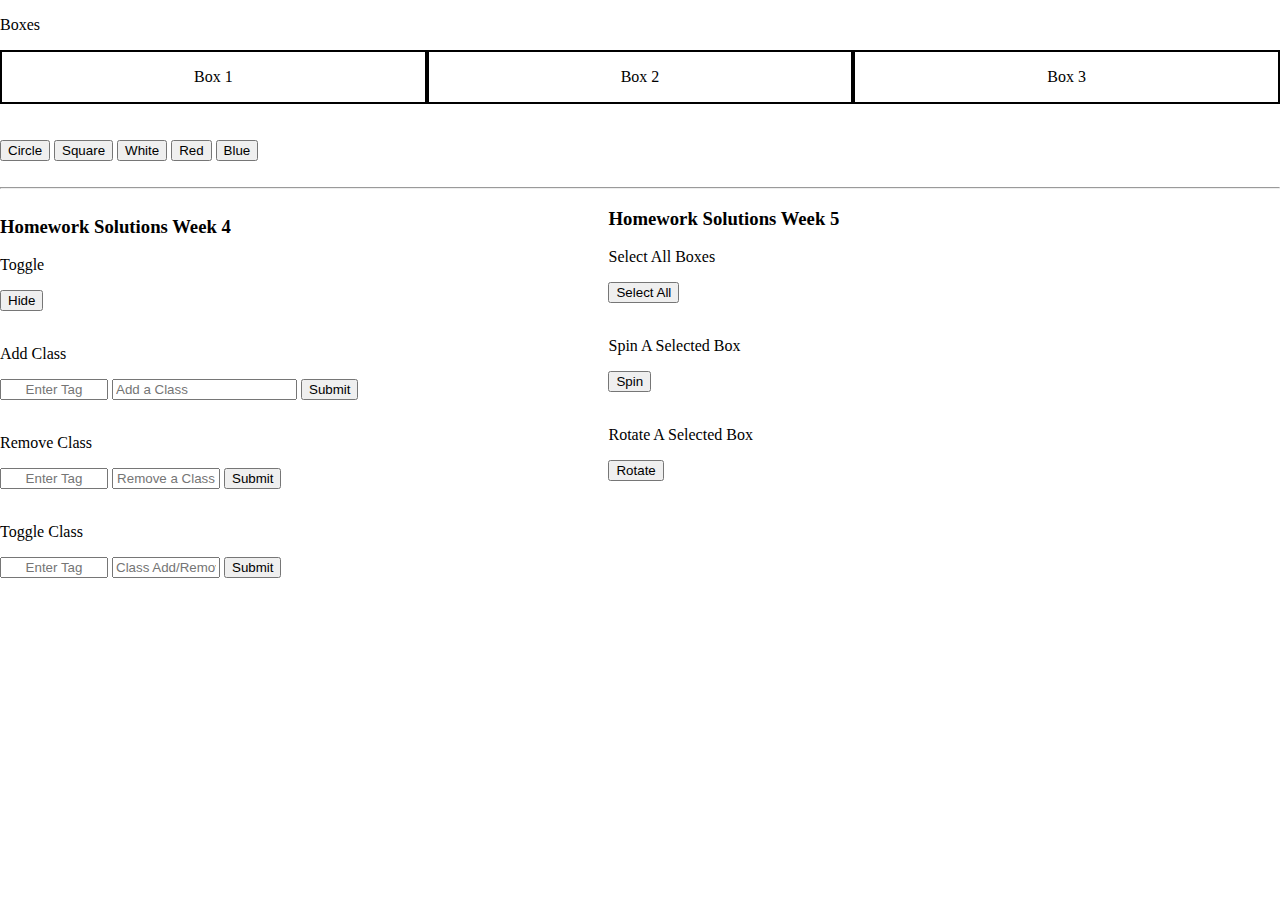
==== dom/index.html @ 26eec67d "Initial Commit" ====
<!DOCTYPE html>
<html>
	<head>
		<link rel="stylesheet" href="style.css">
	</head>

	<body>
		<section class = "boxes">
			<p>Boxes</p>

			<div id="box1">
				<p class="label">Box 1</p>
			</div>
			<div id="box2">
				<p class="label">Box 2</p>
			</div>
			<div id="box3">
				<p class="label">Box 3</p>
			</div>

			<br/>
			<br/>
			<br/>
			<br/>
		</section>
		<section class = "buttons">
			
			</br>
			<button id = "circle">Circle</button>
			<button id = "square">Square</button>
			<button id = "white">White</button>
			<button id = "red">Red</button>
			<button id = "blue">Blue</button>
			<br/>
			<br/>
		</section>		
		<hr>
		<section class = "Week4">
			<h3 class = "Week4Homework"> Homework Solutions Week 4</h3>
			<p>Toggle</p>
			<button id = "hide">Hide</button>
			<!-- <button id = "addClass">Add Class</button> -->
			<br/>
			<br/>
			<p> Add Class </p>
			<input type = "text" name = "tagforClassAdd" placeholder = "Enter Tag" id = "tagClassAdd">
			<input type = "text" name = "classAdd" placeholder = "Add a Class" id="addClass">
			<input type = "submit" name = "Submit" id = "submitAddClass">

			<br/>
			<br/> 
			<p> Remove Class </p>
			<input type = "text" name = "tagforClassRemove" placeholder = "Enter Tag" id = "tagClassRemove">
			<input type = "text" name = "classRemove" placeholder = "Remove a Class" id="removeClass">
			<input type = "submit" name = "Submit" id = "submitRemoveClass">

			<br/>
			<br/>
			<p> Toggle Class </p>
			<input type = "text" name = "tagforToggleClass" placeholder = "Enter Tag" id ="tagClassToggle">
			<input type = "text" name = "classToggle" placeholder = "Class Add/Remove" id = "toggleClass">
			<input type = "submit" name = "Submit" id = "submitToggleClass">
		</section>
		<section class = "Week5">
			<h3 class = "Week5Homework"> Homework Solutions Week 5 </h3>
			<p> Select All Boxes</p>
			<button id = "selectAllBoxes">Select All</button>
			<br/>
			<br/>
			<p>Spin A Selected Box </p>
			<button id ="spin">Spin</button>
			<br/>
			<br/>
			<p>Rotate A Selected Box </p>
			<button id ="rotate">Rotate</button>
			<br/>
			<br/>
		</section>
		
		<script src="https://code.jquery.com/jquery-1.11.3.min.js"></script>
		<script src="main.js"></script>
	</body>
</html>
---- dom/style.css ----
body {
	margin: 0;
}
div {
	border: 2px solid black;
	width: calc(100%/3 - 4px);
	float: left;
	text-align: center;
	cursor:pointer;
}

/*///////////////////////////////////////////////////////////////////////////////////////////////////////*/

o

#addClass, #removeClass, #tagClassAdd, #tagClassRemove, #tagClassToggle, #toggleClass {
	text-align: center;
	width: 100px;
}
#submitAddClass,#submitRemoveClass, #submitToggleClass{
	cursor:pointer;
}

.Week4 {
	float: left;
	margin-right: 250px;
}

.selected{
    border:2px solid blue;
}

/*@-moz-keyframes spin {
    from { -moz-transform: rotate(0deg); }
    to { -moz-transform: rotate(360deg); }
}
@-webkit-keyframes spin {
    from { -webkit-transform: rotate(0deg); }
    to { -webkit-transform: rotate(360deg); }
}
@keyframes spin {
    from {transform:rotate(0deg);}
    to {transform:rotate(360deg);}
}

.spin{
  -webkit-animation: spin 2s linear;
  -moz-animation: spin 2s linear;
  -o-animation: spin 2s linear;
  animation: pin 2s linear;
}
*/

.spin {
  transform: perspective(600px) rotateY(45deg);

  -webkit-animation-name: spin;
  -webkit-animation-duration: 40000ms;
  -webkit-animation-iteration-count: infinite;
  -webkit-animation-timing-function: linear;
  -moz-animation-name: spin;
  -moz-animation-duration: 40000ms;
  -moz-animation-iteration-count: infinite;
  -moz-animation-timing-function: linear;
  -ms-animation-name: spin;
  -ms-animation-duration: 40000ms;
  -ms-animation-iteration-count: infinite;
  -ms-animation-timing-function: linear;
}

@-webkit-keyframes spin {
from {
  -webkit-transform:rotateY(0deg);
}

to {
  -webkit-transform:rotateY(360deg);
}
}

.rotate {
  transform: perspective(600px) rotateZ(0deg);

  -webkit-animation-name: spinner;
  -webkit-animation-duration: 120000ms;
  -webkit-animation-delay: 0ms;
  -webkit-animation-iteration-count: infinite;
  -webkit-animation-timing-function: linear;
  -moz-animation-name: spinner;
  -moz-animation-duration: 120000ms;
  -moz-animation-delay: 0ms;
  -moz-animation-iteration-count: infinite;
  -moz-animation-timing-function: linear;
  -ms-animation-name: spinner;
  -ms-animation-duration: 120000ms;
  -ms-animation-delay: 0ms;
  -ms-animation-iteration-count: infinite;
  -ms-animation-timing-function: linear;
}

@-webkit-keyframes spinner {
from {
  -webkit-transform:rotateZ(0deg);
}

to {
  -webkit-transform:rotateZ(360deg);
}
}
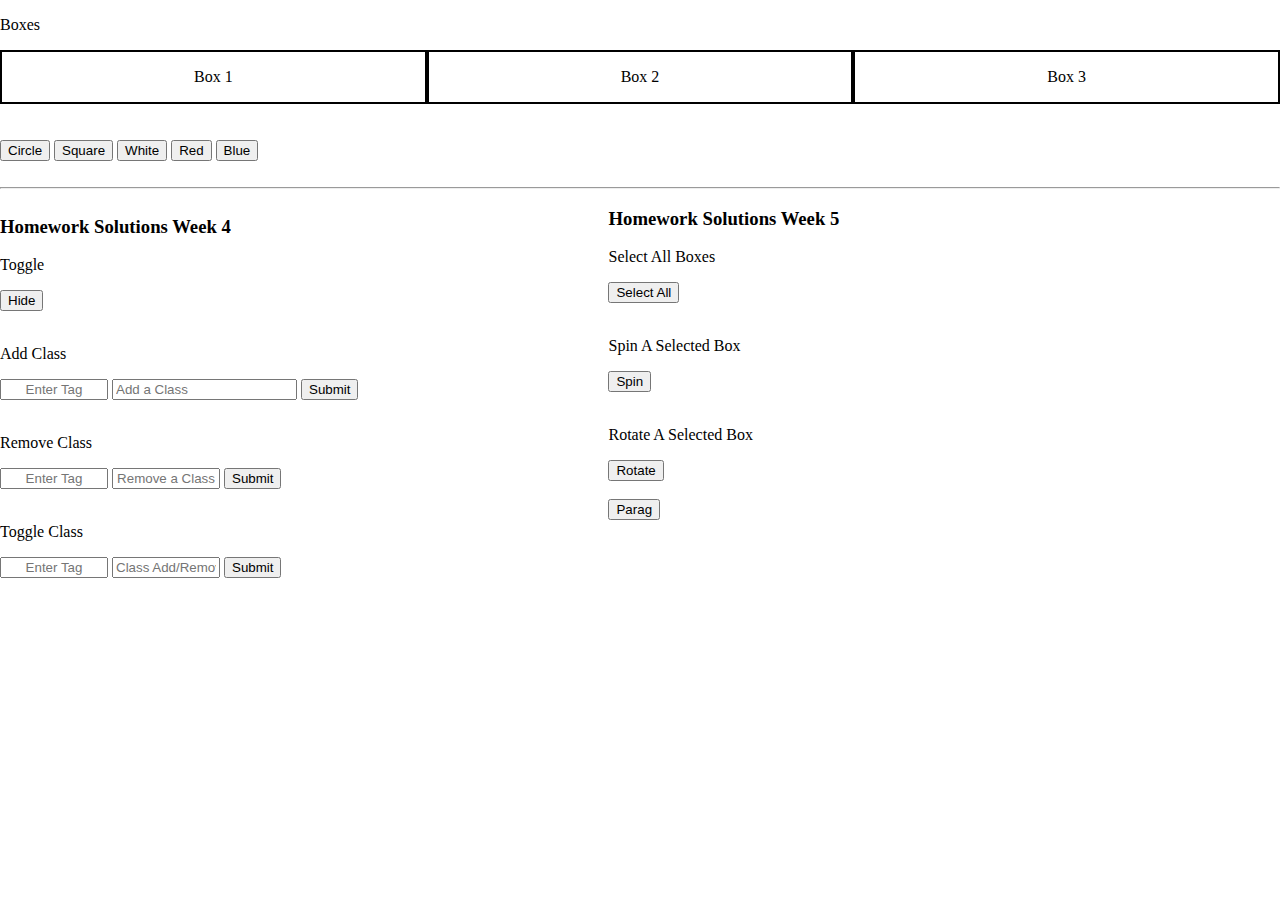
==== commit 5a0d640e: "Add Parag Button" ====
--- a/dom/index.html
+++ b/dom/index.html
@@ -75,6 +75,9 @@
 			<button id ="rotate">Rotate</button>
 			<br/>
 			<br/>
+			<button id ="parag">Parag</button>
+			<br/>
+			<br/>
 		</section>
 		
 		<script src="https://code.jquery.com/jquery-1.11.3.min.js"></script>
--- a/dom/style.css
+++ b/dom/style.css
@@ -17,7 +17,7 @@
 	text-align: center;
 	width: 100px;
 }
-#submitAddClass,#submitRemoveClass, #submitToggleClass{
+#submitAddClass,#submitRemoveClass, #submitToggleClass,#selectAllBoxes,#spin,#rotate{
 	cursor:pointer;
 }
 
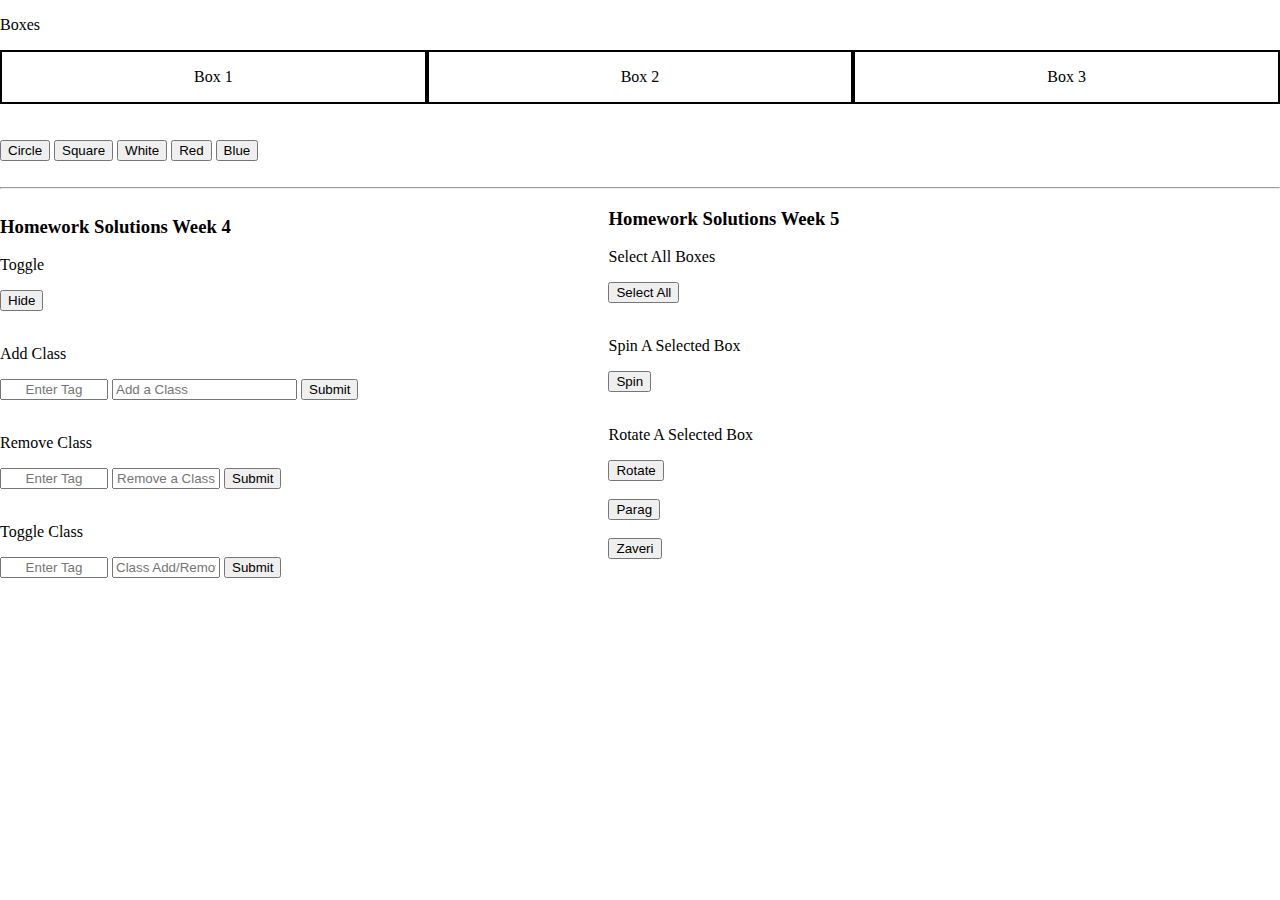
==== commit 20de3232: "Add Zaveri button" ====
--- a/dom/index.html
+++ b/dom/index.html
@@ -78,6 +78,9 @@
 			<button id ="parag">Parag</button>
 			<br/>
 			<br/>
+			<button id ="zaveri">Zaveri</button>
+			<br/>
+			<br/>
 		</section>
 		
 		<script src="https://code.jquery.com/jquery-1.11.3.min.js"></script>
--- a/dom/style.css
+++ b/dom/style.css
@@ -17,7 +17,7 @@
 	text-align: center;
 	width: 100px;
 }
-#submitAddClass,#submitRemoveClass, #submitToggleClass,#selectAllBoxes,#spin,#rotate{
+#submitAddClass,#submitRemoveClass, #submitToggleClass,#selectAllBoxes,#spin,#rotate,#parag,#zaveri{
 	cursor:pointer;
 }
 
